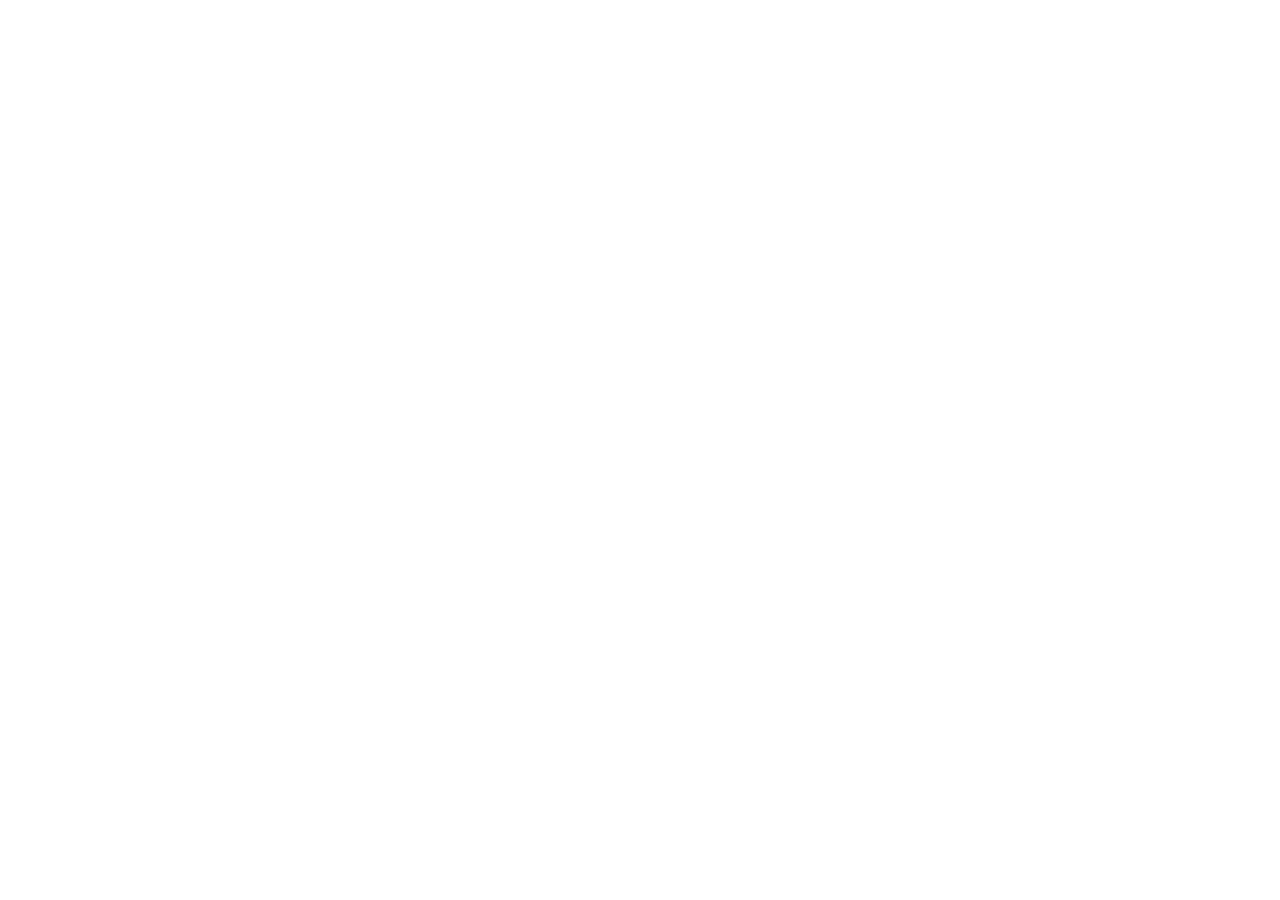
==== index.html @ 40181719 "1st trial on code" ====
<!DOCTYPE html>
<html lang="en">
  <head>
    <meta charset="UTF-8">
    <link rel="stylesheet" href="./style.css">
    <meta name="viewport" content="width=device-width, initial-scale=1.0">
    <title>Pen</title>
  </head>
  <body>

    <script src="./script.js"></script>
  </body>
</html>
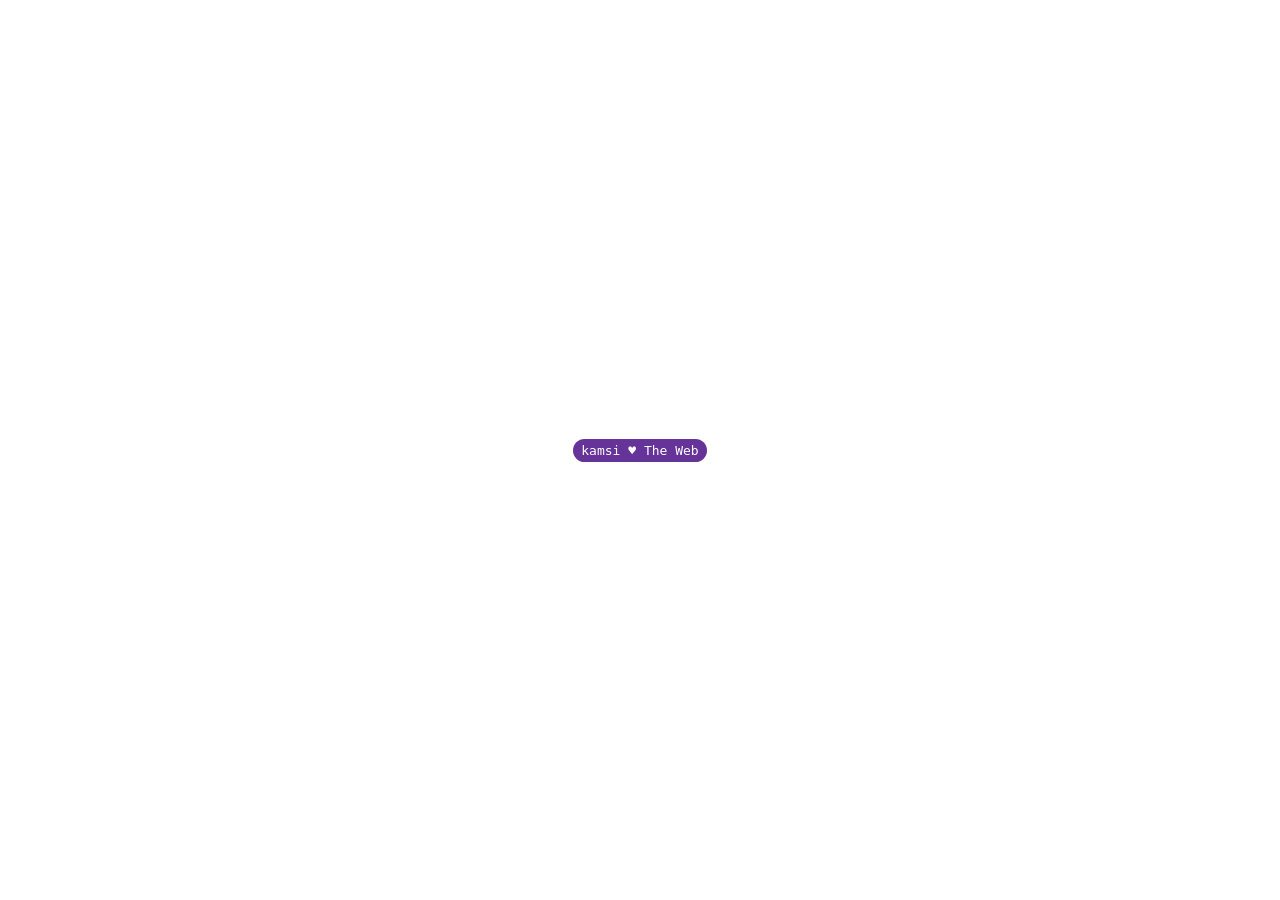
==== commit 8e04e73a: "my first git message" ====
--- a/index.html
+++ b/index.html
@@ -2,7 +2,7 @@
 <html lang="en">
   <head>
     <meta charset="UTF-8">
-    <link rel="stylesheet" href="./style.css">
+    <link rel="stylesheet" href="./index.css">
     <meta name="viewport" content="width=device-width, initial-scale=1.0">
     <title>Pen</title>
   </head>
--- a/index.css
+++ b/index.css
@@ -0,0 +1,15 @@
+html::before {
+  content: 'kamsi ♥ The Web';
+  position: fixed;
+  inset: 0;
+  z-index: -1;
+  margin: auto;
+  width: fit-content;
+  height: fit-content;
+  font-family: monospace;
+  opacity: 1;
+  background: rebeccapurple;
+  color: white;
+  padding: 4px 8px;
+  border-radius: 15px;
+}
